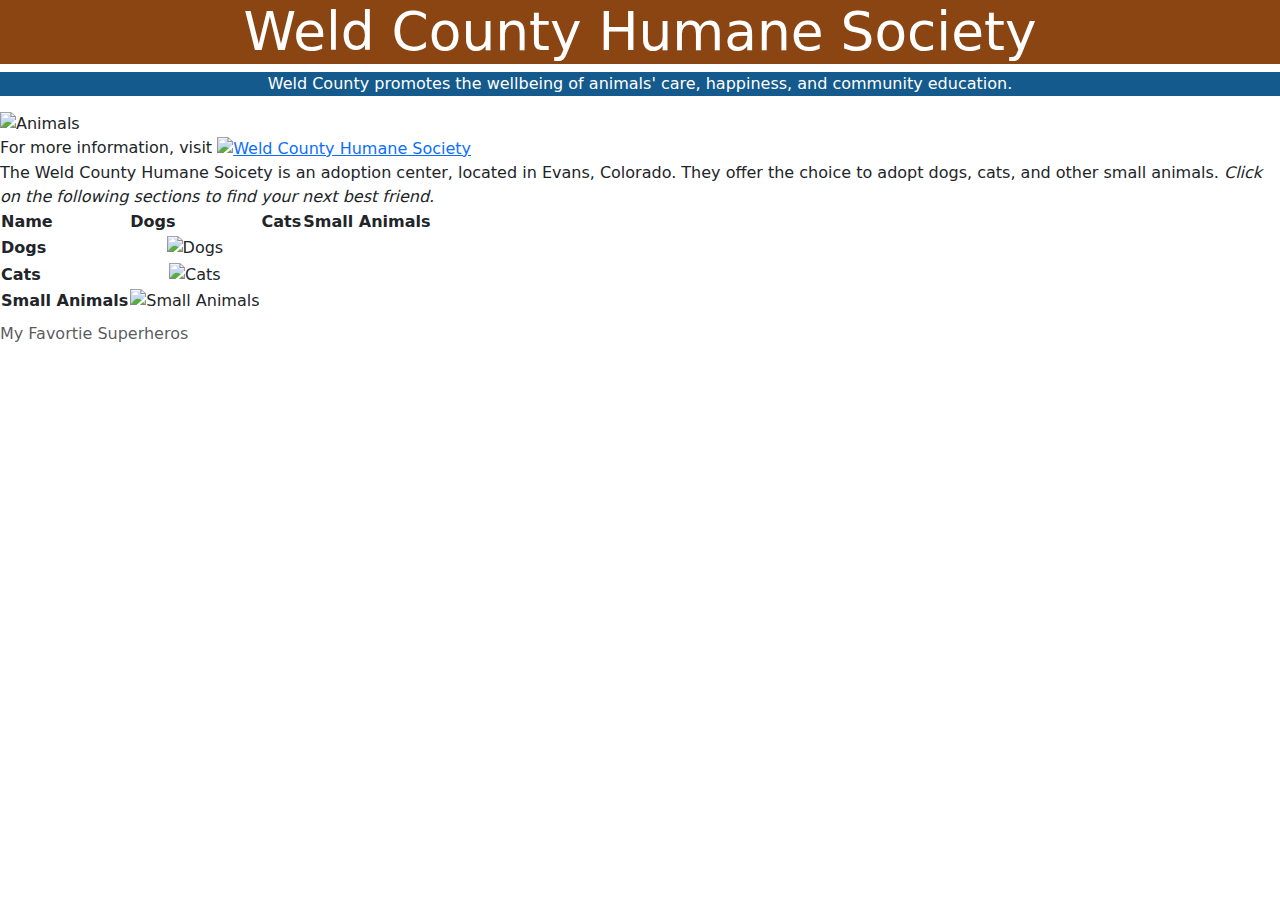
==== marketing/index.html @ 2ba2f5ea "Update index.html" ====
<!DOCTYPE html>
<html>
  <head>
    <title>Weld County Humane Society</title>
    <link rel="stylesheet" href="css/main.css">
    <link rel="stylesheet" href="css/style.css">
    <meta name="viewport" content="width=device-width, initial-scale=1">
    <link rel="stylesheet" href="https://cdn.jsdeliver.net/npm/bootstrap@5.2.2/dist/css/bootstrap.min.css">
    <style>
		h1
		{
    text-align: center;
    background-color: rgb(139,69,19);
	color: white;
    font-size: 40pt;
		}
	    p
	    {
	text-align: center;
 	background-color: rgb(20,90,140);
	color: white;
	  caption
		{
		font-size:28px;
		}
            th
            {
                width:300px;
                font-size:35px;
            }
            th,td
            {
                border:1px solid blue;
                padding-left:15px;
                padding-right:15px;
                padding-top:15px;
                padding-bottom:15px;
            }
            table
            {
                border-spacing:0px;
            }
		</style>

  </head>
  <body>
    <h1>Weld County Humane Society</h1>
    <p> Weld County promotes the wellbeing of animals' care, happiness, and community education.</p>
    <img src="https://awac.net/wp-content/uploads/2021/03/Humane-Society-of-Weld-County.png" alt="Animals">
	
    <section>For more information, visit <a href="https://www.weldcountyhumane.org/"><img src"images/button_home.png" alt="Weld County Humane Society"></a></section>
    <section2> The Weld County Humane Soicety is an adoption center, located in Evans, Colorado. They offer the choice to adopt dogs, cats, and other small animals.</section2>
	  <p2><em>Click on the following sections to find your next best friend.</em></p2>
	  <table>
            <caption>My Favortie Superheros</caption>
            <tbody>
                <tr>
			<th scope="col">Name</th>
			<th scope="col">Dogs</th>
                    <th scope="col">Cats</th>
                    <th scope="col">Small Animals</th>
                </tr>
                    <th scope="row">Dogs</th>
 <td style="text-align:center;"> <img src="https://encrypted-tbn0.gstatic.com/images?q=tbn:ANd9GcQNo8IYVQd78lw8V0iBMKGhU64BMAe7gcFXsw&usqp=CAU" alt="Dogs" height="100px"></td>
                </tr>
                <tr>
                    <th scope="row">Cats</th>
 <td style="text-align:center;"> <img src="https://www.humanesociety.org/sites/default/files/styles/1240x698/public/2018/06/cat-217679.jpg?h=c4ed616d&itok=3qHaqQ56" alt="Cats" height="100px"></td>
                </tr>
                <tr>
                    <th scope="row">Small Animals</th>
                    <td style="text-align:center;"> <img src="https://www.petworldoutlet.com/wp-content/uploads/2022/02/petworld-151928658.jpg" alt="Small Animals" height="100px"></td>
	  </tr>
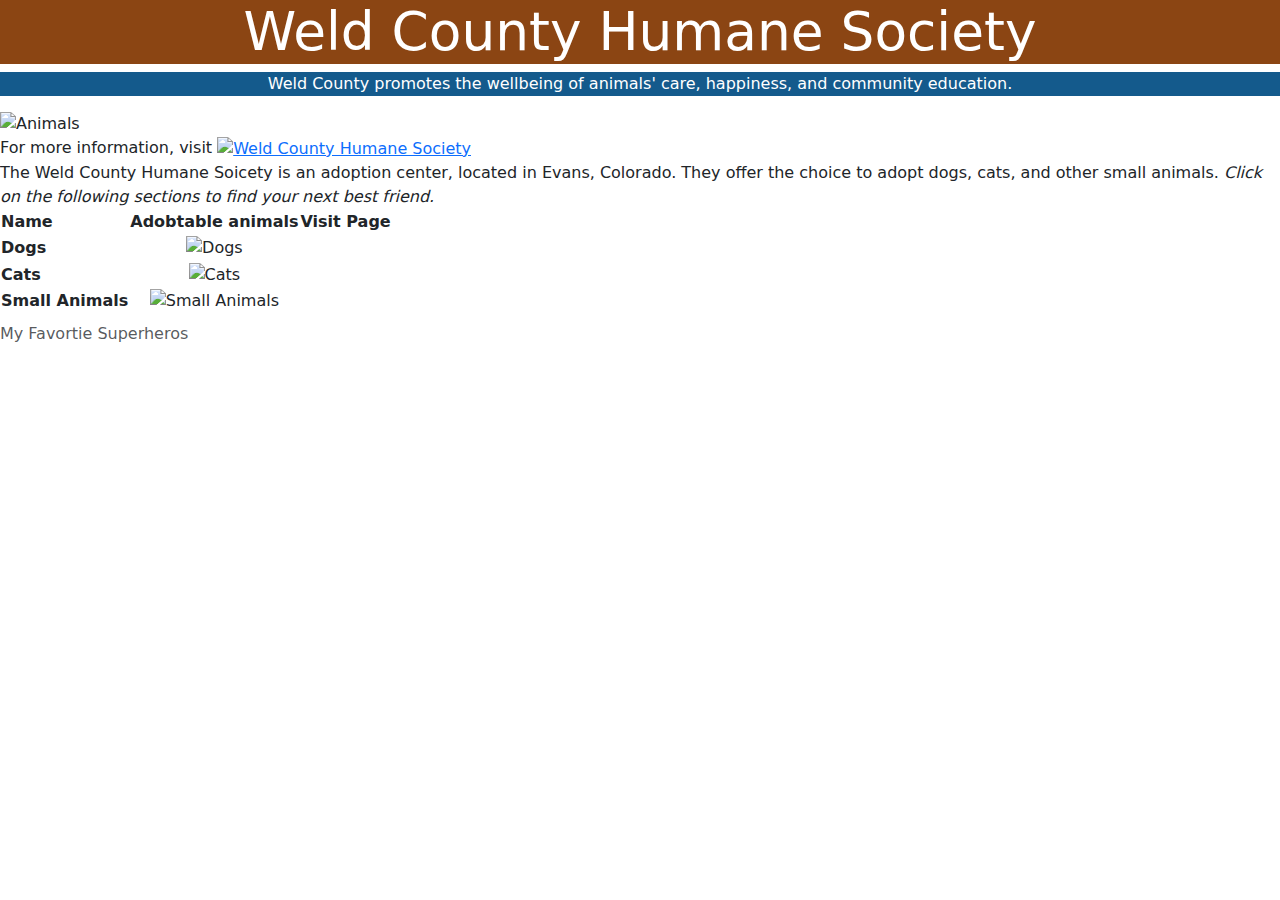
==== commit ac50b026: "Update index.html" ====
--- a/marketing/index.html
+++ b/marketing/index.html
@@ -56,9 +56,8 @@
             <tbody>
                 <tr>
 			<th scope="col">Name</th>
-			<th scope="col">Dogs</th>
-                    <th scope="col">Cats</th>
-                    <th scope="col">Small Animals</th>
+			<th scope="col">Adobtable animals</th>
+                   	 <th scope="col">Visit Page</th>
                 </tr>
                     <th scope="row">Dogs</th>
  <td style="text-align:center;"> <img src="https://encrypted-tbn0.gstatic.com/images?q=tbn:ANd9GcQNo8IYVQd78lw8V0iBMKGhU64BMAe7gcFXsw&usqp=CAU" alt="Dogs" height="100px"></td>
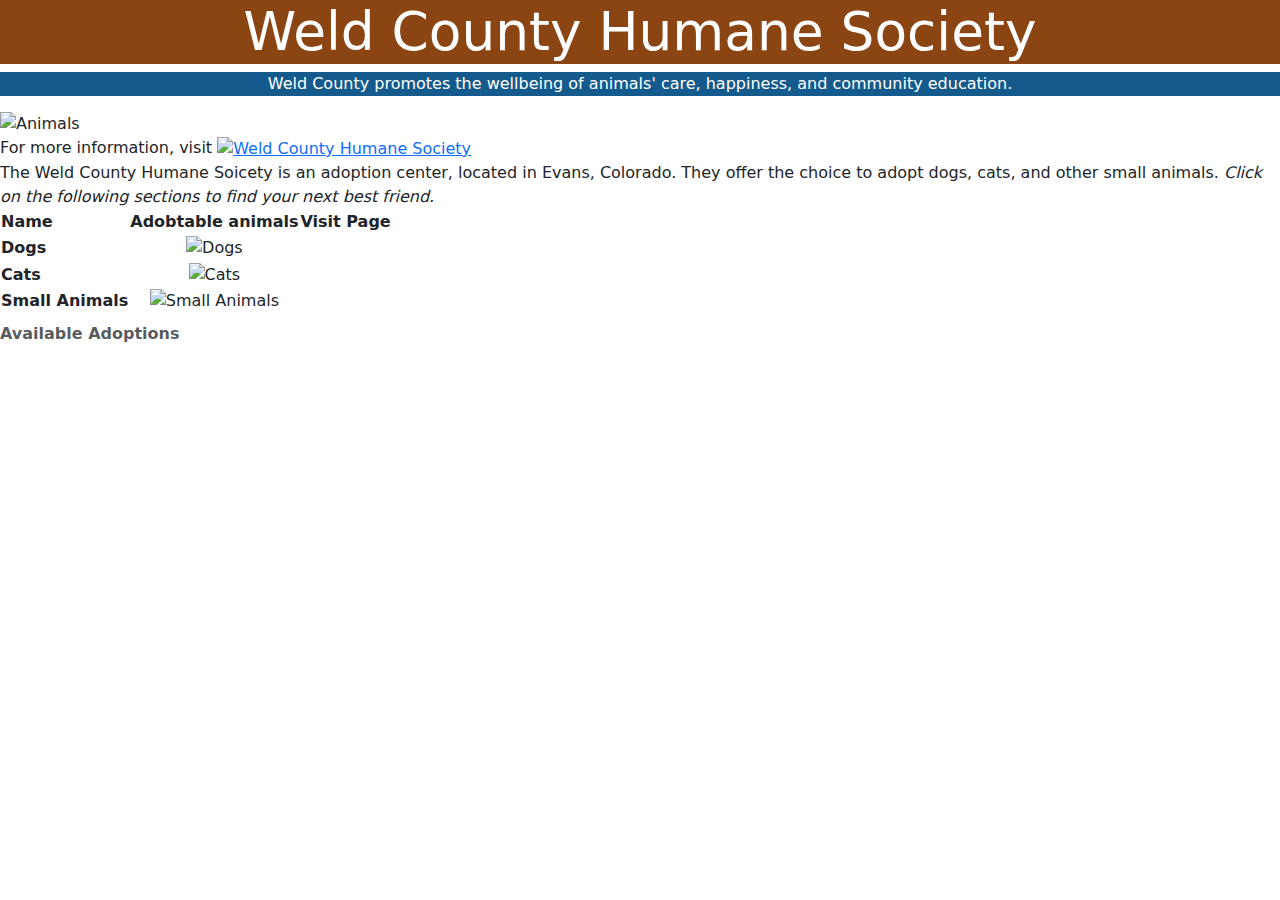
==== commit a81de415: "Update index.html" ====
--- a/marketing/index.html
+++ b/marketing/index.html
@@ -52,7 +52,7 @@
     <section2> The Weld County Humane Soicety is an adoption center, located in Evans, Colorado. They offer the choice to adopt dogs, cats, and other small animals.</section2>
 	  <p2><em>Click on the following sections to find your next best friend.</em></p2>
 	  <table>
-            <caption>My Favortie Superheros</caption>
+		  <caption><strong>Available Adoptions</strong></caption>
             <tbody>
                 <tr>
 			<th scope="col">Name</th>
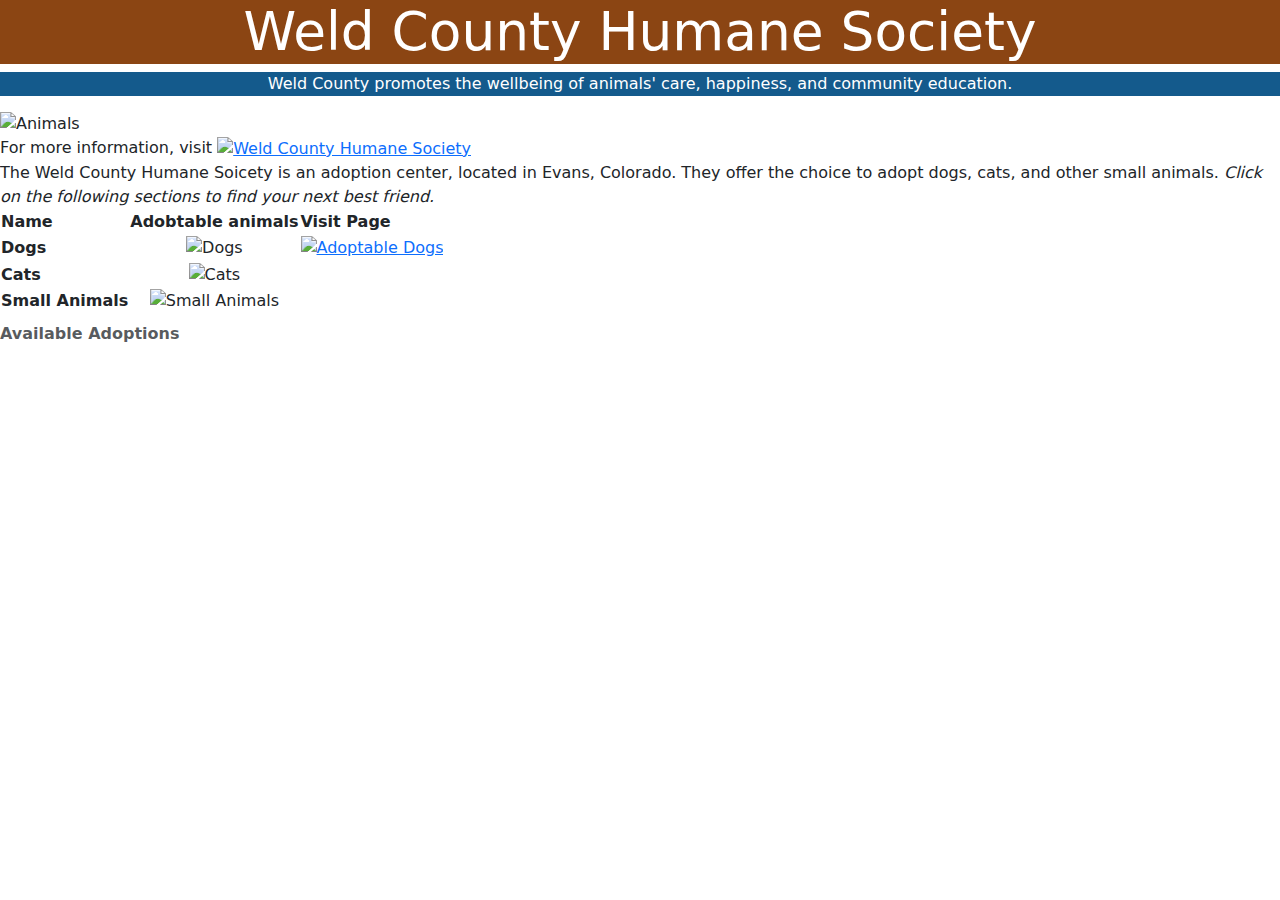
==== commit 60b7c542: "Update index.html" ====
--- a/marketing/index.html
+++ b/marketing/index.html
@@ -61,10 +61,12 @@
                 </tr>
                     <th scope="row">Dogs</th>
  <td style="text-align:center;"> <img src="https://encrypted-tbn0.gstatic.com/images?q=tbn:ANd9GcQNo8IYVQd78lw8V0iBMKGhU64BMAe7gcFXsw&usqp=CAU" alt="Dogs" height="100px"></td>
+		  <td style="text-align:center;"> <a href="https://www.weldcountyhumane.org/adoptable-dogs"><img src"images/button_home.png" alt="Adoptable Dogs"></a></section>
                 </tr>
                 <tr>
                     <th scope="row">Cats</th>
  <td style="text-align:center;"> <img src="https://www.humanesociety.org/sites/default/files/styles/1240x698/public/2018/06/cat-217679.jpg?h=c4ed616d&itok=3qHaqQ56" alt="Cats" height="100px"></td>
+		 <td style="text-align:center;"> <a href="https://www.weldcountyhumane.org/adoptable-cats"</a>
                 </tr>
                 <tr>
                     <th scope="row">Small Animals</th>
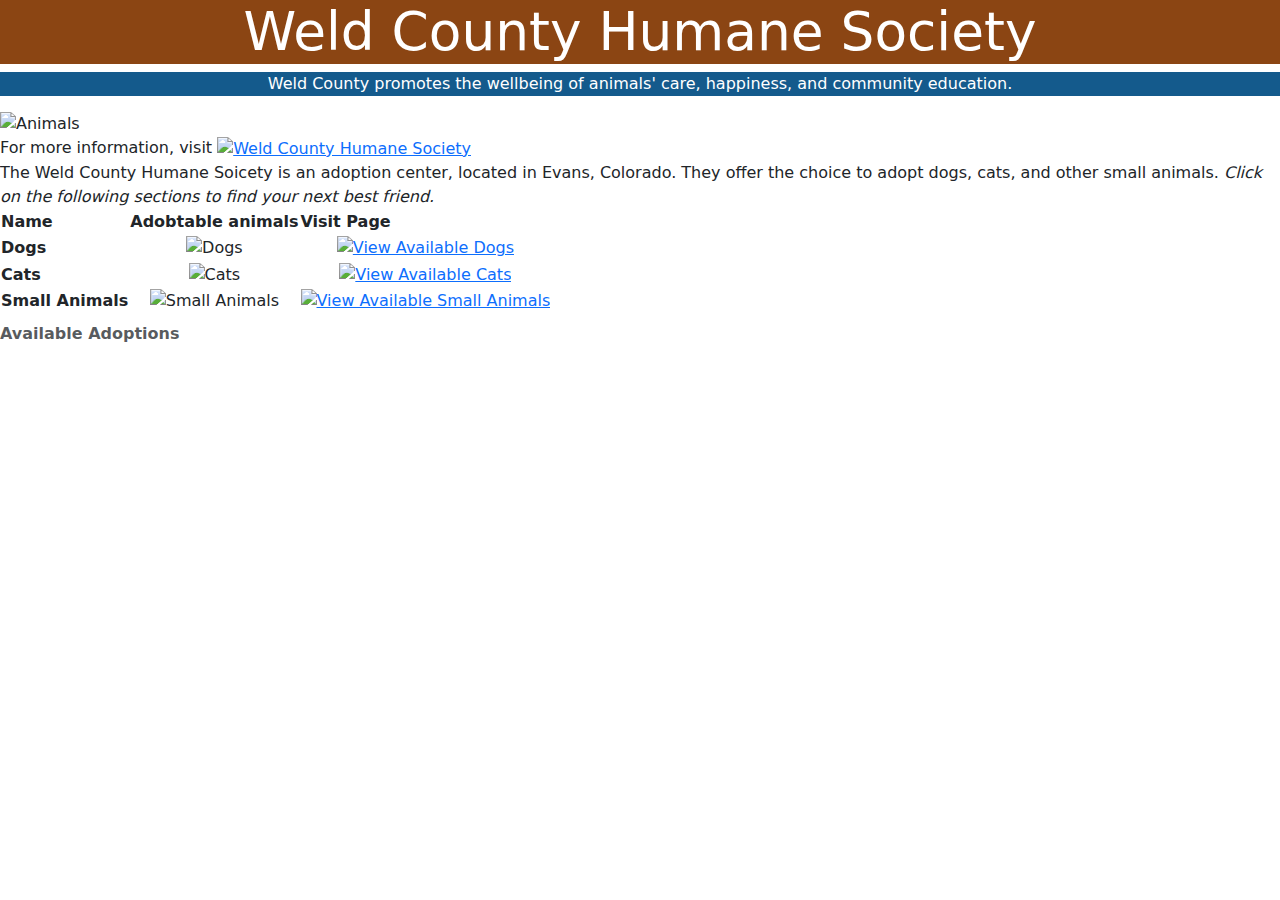
==== commit 4f4fdafd: "Update index.html" ====
--- a/marketing/index.html
+++ b/marketing/index.html
@@ -30,7 +30,7 @@
             }
             th,td
             {
-                border:1px solid blue;
+                border:1px rgb(20,90,140);
                 padding-left:15px;
                 padding-right:15px;
                 padding-top:15px;
@@ -61,14 +61,15 @@
                 </tr>
                     <th scope="row">Dogs</th>
  <td style="text-align:center;"> <img src="https://encrypted-tbn0.gstatic.com/images?q=tbn:ANd9GcQNo8IYVQd78lw8V0iBMKGhU64BMAe7gcFXsw&usqp=CAU" alt="Dogs" height="100px"></td>
-		  <td style="text-align:center;"> <a href="https://www.weldcountyhumane.org/adoptable-dogs"><img src"images/button_home.png" alt="Adoptable Dogs"></a></section>
+		  <td style="text-align:center;"> <a href="https://www.weldcountyhumane.org/adoptable-dogs"><img src"images/button_home.png" alt="View Available Dogs"></a></section>
                 </tr>
                 <tr>
                     <th scope="row">Cats</th>
  <td style="text-align:center;"> <img src="https://www.humanesociety.org/sites/default/files/styles/1240x698/public/2018/06/cat-217679.jpg?h=c4ed616d&itok=3qHaqQ56" alt="Cats" height="100px"></td>
-		 <td style="text-align:center;"> <a href="https://www.weldcountyhumane.org/adoptable-cats"</a>
+		 <td style="text-align:center;"> <a href="https://www.weldcountyhumane.org/adoptable-cats"><img src"images/button_home.png" alt="View Available Cats"></a></section>
                 </tr>
                 <tr>
                     <th scope="row">Small Animals</th>
-                    <td style="text-align:center;"> <img src="https://www.petworldoutlet.com/wp-content/uploads/2022/02/petworld-151928658.jpg" alt="Small Animals" height="100px"></td>
+  <td style="text-align:center;"> <img src="https://www.petworldoutlet.com/wp-content/uploads/2022/02/petworld-151928658.jpg" alt="Small Animals" height="100px"></td>
+			 <td style="text-align:center;"> <a href="https://www.weldcountyhumane.org/adoptable-small-animals"><img src"images/button_home.png" alt="View Available Small Animals"></a></section>
 	  </tr>
